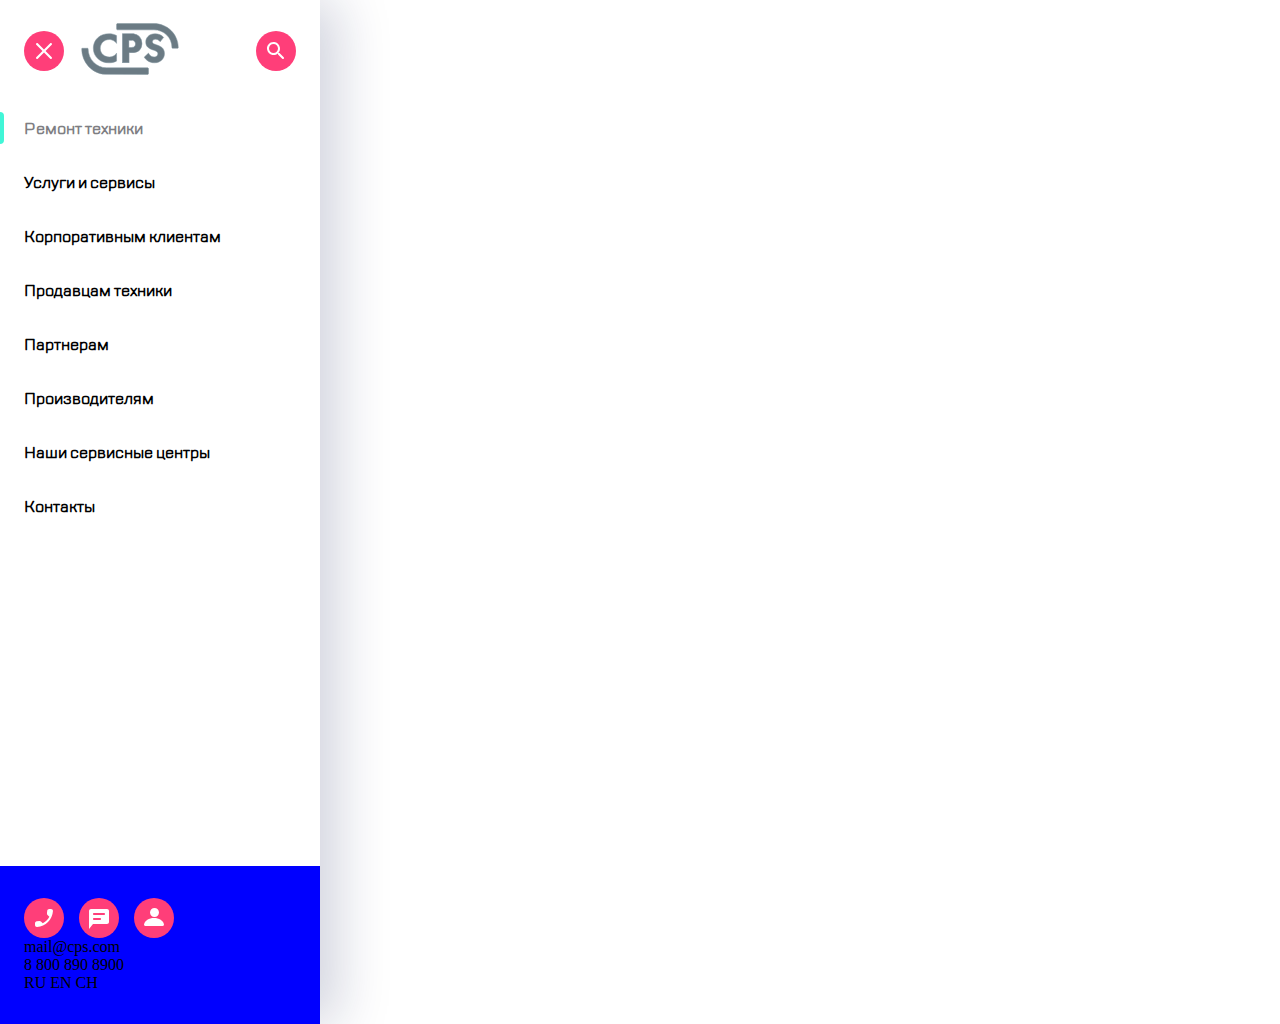
==== menu.html @ 17885fa4 "New menu" ====
<!DOCTYPE html>
<html lang="en">
<head>
    <meta charset="UTF-8">
    <meta http-equiv="X-UA-Compatible" content="IE=edge">
    <meta name="viewport" content="width=device-width, initial-scale=1.0">
    <link rel="stylesheet" href="css/fonts.css">
    <link rel="stylesheet" href="css/style.css">
    <link rel="stylesheet" href="css/menu.css">
    <title>Menu</title>
</head>
<body>
    <div class="menu">
        <div class="menu__header">
            <div class="menu__buttons-header">
                <button type="button" class="button menu__header-open">
                    <img src="svg/burger-open.svg" alt="">
                </button>
                <div class="menu__logo">
                    <a href="./"><img src="svg/logo.svg" alt="Логотип"></a>
                </div>
                <button type="button" class="button menu__header-search">
                    <img src="svg/search.svg" alt="">
                </button>
            </div>
        </div>
        <nav class="menu__nav">
            <ul class="menu__burger">
                <li><a class="menu__item active" href="./">Ремонт техники</a></li>
                <li><a class="menu__item" href="./">Услуги и сервисы</a></li>
                <li><a class="menu__item" href="./">Корпоративным клиентам</a></li>
                <li><a class="menu__item" href="./">Продавцам техники</a></li>
                <li><a class="menu__item" href="./">Партнерам</a></li>
                <li><a class="menu__item" href="./">Производителям</a></li>
                <li><a class="menu__item" href="./">Наши сервисные центры</a></li>
                <li><a class="menu__item" href="./">Контакты</a></li>
            </ul>
        </nav>
        <div class="menu__footer">
            <div class="menu__buttons-footer">
                <button type="button" class="button header__button-call">
                    <img src="svg/call.svg" alt="Звонок">
                </button>
                <button type="button" class="button header__button-message">
                    <img src="svg/message.svg" alt="Чат">
                </button>
                <button type="button" class="button header__button-contact">
                    <img src="svg/contact.svg" alt="Контакты">
                </button>
            </div>
            <div class="menu__mail">mail@cps.com</div>
            <div class="menu__phone">8 800 890 8900</div>
            <div class="menu__lang">RU EN CH</div>
        </div>
    </div>
</body>
</html>
---- css/fonts.css ----
@font-face {
    font-family: 'TT Lakes Regular';
    src: url('../fonts/TTLakes-Regular.eot');
    src: url('../fonts/TTLakes-Regular.eot?#iefix') format('embedded-opentype'),
    url('../fonts/TTLakes-Regular.woff') format('woff'),
    url('../fonts/TTLakes-Regular.ttf') format('truetype');
    font-weight: normal;
    font-style: normal;
}

@font-face {
    font-family: 'TT Lakes Demi';
    src: url('../fonts/TTLakes-DemiBold.eot');
    src: url('../fonts/TTLakes-DemiBold.eot?#iefix') format('embedded-opentype'),
    url('../fonts/TTLakes-DemiBold.woff') format('woff'),
    url('../fonts/TTLakes-DemiBold.ttf') format('truetype');
    font-weight: normal;
    font-style: normal;
}

@font-face {
    font-family: 'TT Lakes ExtraBold';
    src: url('../fonts/TTLakes-ExtraBold.eot');
    src: url('../fonts/TTLakes-ExtraBold.eot?#iefix') format('embedded-opentype'),
    url('../fonts/TTLakes-ExtraBold.woff') format('woff'),
    url('../fonts/TTLakes-ExtraBold.ttf') format('truetype');
    font-weight: normal;
    font-style: normal;
}

@font-face {
    font-family: 'TT Lakes Bold';
    src: url('../fonts/TTLakes-Bold.eot');
    src: url('../fonts/TTLakes-Bold.eot?#iefix') format('embedded-opentype'),
    url('../fonts/TTLakes-Bold.woff') format('woff'),
    url('../fonts/TTLakes-Bold.ttf') format('truetype');
    font-weight: normal;
    font-style: normal;
}
---- css/style.css ----
html {
    box-sizing: border-box;
}
*, *::after, *::before {
    box-sizing: inherit;
}    

body {
    margin: 0;
    padding: 0;
    overflow-x: hidden;
    min-width: 320px;
}

a {
    text-decoration: none;
    color: inherit;
}

.container {
    margin: 0 auto;
    max-width: 1120px;
}

/* Header */

.header__inner {
    min-height: 88px;
    display: flex;
    align-items: center;
    justify-content: space-between;
    position: relative;
}

.header__inner a {
    display: block;
}

.header__container {
    display: flex;
    justify-content: center;
    align-items: center;
    padding: 18px 16px;
}

.stick__left {
    display: none;
}
.stick__right {
    margin-right: 20px;
}


.header__logo {
    margin-left: 17px;
    position: relative;
}

.button {
    width: 40px;
    height: 40px;
    padding: 0;
    border: none;
    color: inherit;
    background-color: inherit;
}

.button:hover {
    cursor: pointer;
    opacity: 0.75;
    transform: scale(1.05);
}

.button:active {
    cursor: pointer;
    transform: scale(0.97);
}

.header__new-buttons {
    flex-grow: 1;
    display: flex;
    align-items: center;
    justify-content: flex-end;
}
.header__button-contact {
    display: none;
    margin-right: 20px;
}
.header__button-message,
.header__button-call {
    margin-right: 15px;
    display: none;
}

.header__button-repair {
    margin-left: auto;
    margin-right: 16px;
}

/* Main */

.main {
    border-top: 1px solid #D9FFF5;
    background-color: #F8F8F8;
    min-height: 509px;
}

.main__title-container {
    margin: 25px 16px;
    position: relative;
    display: flex;
    justify-content: space-between;
    position: relative;
}

.main__title-icons {
    display: flex;
    margin-right: 20px;
}

.main__title {
    font-family: 'TT Lakes Bold';
    font-size: 26px;
    margin: 0;
}

.main__title-container::before {
    content: "";
    display: block;
    width: 4px;
    height: 40px;
    background-color: #41F6D7;
    position: absolute;
    left: -16px;
    top: -3px;
    border-bottom-right-radius: 5px;
    border-top-right-radius: 5px;
}

.main__title-repair,
.main__title-checkstatus {
    display: none;
}

.main__title-text {
    font-family: 'TT Lakes Demi';
    font-size: 16px;
    align-self: center;
    margin: 0 15px;
}

.main__menu-wrapper {
    display: flex;
    align-items: center;
}

.main__scroller {
    list-style-type: none;
    margin: 0;
    padding: 0;
    display: flex;
    flex-wrap: nowrap;
    overflow: scroll;
    white-space: nowrap;

}
.main__scroller::-webkit-scrollbar {
    width: 0;
} 

.menu__link {
    font-family: 'TT Lakes Regular';
    font-size: 16px;
    padding: 8px 15px;
    border: 2px solid #F8F8F8;;
    background-color: #F8F8F8;
    color: #7E7E82;
}
.menu__link:first-child {
    margin-left: 15px;
}

.menu__link:hover {
    cursor: pointer;
    border: 2px solid #B8FFEC;
    border-radius: 6px;
    background-color: #fff;
}
.menu__link:focus {
    background-color: #fff;
    border: 2px solid #B8FFEC;
    border-radius: 6px;
}

.main__content {
    display: flex;
    flex-wrap: wrap;
    justify-content: space-around;


}

.main__article {
    font-family: 'TT Lakes Regular';
    font-size: 14px;
    padding: 10px 20px 15px 16px;
}

.main__article-wrapper {
    width: auto;
    height: 90px;
    overflow: hidden;
}

.main__article-text {
    margin: 0;
}

.main__spoiler-wrapper {
    align-self: start;
    margin: 30px;
    position: relative;
}

.main__spoiler-wrapper:hover {
    cursor: pointer;
}

.main__spoiler-btn {
    border: none;
    margin: 0;
    padding: 0;
    background-color: inherit;
    font: inherit;
}

.main__spoiler {
    font-family: 'TT Lakes Demi';
    font-size: 16px;
    margin: 20px 30px 0px 35px;
    display: block;
    position: relative;
}

.main__spoiler:hover {
    cursor: pointer;
}

.main__read-more {
    width: 1px;
    height: 1px;
    overflow: hidden;
    position: absolute;
    clip: rect(0 0 0 0);
}

.main__spoiler::before {
    content: "";
    display: block;
    width: 7px;
    height: 7px;
    position: absolute;
    border-top: 2px solid #41F6D7;
    border-right: 2px solid #41F6D7;
    border-radius: 1px;
    margin-right: 60px;
    transform: rotate(135deg);
    left: -25px;
    top: 3px;
}
.main__spoiler::after {
    content: "";
    display: block;
    width: 7px;
    height: 7px;
    position: absolute;
    border-top: 2px solid #41F6D7;
    border-right: 2px solid #41F6D7;
    border-radius: 1px;
    margin-right: 60px;
    transform: rotate(135deg);
    left: -25px;
    top: 10px;
}

.main__read-more:checked + .main__article-wrapper {
    overflow: visible;
    height: auto;
}

.main__read-more:checked ~ .main__spoiler::after {
    transform: rotate(-45deg);
    left: -20px;
    top: 4px;
}
.main__read-more:checked ~ .main__spoiler::before {
    transform: rotate(-45deg);
    left: -20px;
    top: 11px;
}

.main__background-company {
    width: 320px;
    height: 175px;
}

/* 325px */

@media (min-width: 325px) {
    .main__background-company {
        border-radius: 5px;
    }
}

/* 400px */

@media (min-width: 400px) {
    .header__button-contact {
        display: flex;
    }
}

/* 450px */

@media (min-width: 450px) {
    .header__button-message {
        display: flex;
    }
    .main__article-wrapper {
        height: 70px;
    }
}

/* 500px */

@media (min-width: 500px) {
    .header__button-call {
        display: flex;
    }
    .header__logo {
        margin-left: 20px;
    }
    .stick__left {
        display: block;
        margin-left: 20px;
    }
}

/* 600px */

@media (min-width: 600px) {
    .main__content {
        flex-wrap: nowrap;
    }
    .main__article {
        padding-top: 20px;
    }
    .main__article-wrapper {
        height: 130px;   
    }
    .main__background-wrapper {
        padding-top: 15px;
        padding-right: 15px;
    }
}

/* 768px */

@media (min-width: 768px) {
    .header__container {
        padding: 20px 24px;
    }
    .main__article-wrapper {
        height: 130px;
    }
    .main__title {
        margin-left: 24px;
    }
    .menu__link:first-child {
        margin-left: 25px;
    }
    .main__background-wrapper {
        padding: 15px;
        padding-right: 25px;
    }
    .main__background-company {
        width: 360px;
        height: 200px;
        
    }
    .main__text-part1 {
        display: inherit;
    }
    .main__article {
        padding-right: 30px;
        padding-left: 24px;
    }
    .main__spoiler {
        margin-top: 10px;
    }
}

/* 1120px */

@media (min-width: 1120px) {
    .header {
        display: none;
    }
    .main {
        padding-top: 40px;
    }
    .main__content {
        justify-content: space-between;
    }
    .main__title {
        margin-left: 32px;
    }
    .main__title-icons {
        margin-right: 32px;
    }
    .main__article-wrapper {
        height: 150px;
    }
    .main__article {
        padding-left: 32px;
        padding-right: 20px;
    }
    .main__background-company {
        width: 530px;
        height: 290px;
    }
    .main__text-part2 {
        display: inherit;
    }
    .main__title-repair,
    .main__title-checkstatus {
        display: flex;
    }
    .main__menu-wrapper {
        padding-top: 10px;
    }
    .menu__link:first-child {
        margin-left: 0;
    }
    .main__scroller {
        flex-wrap: wrap;
    }
    .main__scroller {
        margin-left: 30px;
    }
}
---- css/menu.css ----
.menu {
    width: 320px;
    height: 1024px;
    display: flex;
    flex-direction: column;
    box-shadow: -2px 0px 4px rgba(69, 79, 126, 0.02), 16px 0px 52px rgba(14, 24, 80, 0.2);
}

.menu__burger {
    padding: 0;
    margin: 0;
    list-style: none;
}

.menu__header {
    padding: 23px 24px;

}

.menu__buttons-header {
    display: flex;
    align-items: center;
}

.header__menu-burger {
    margin-left: auto;
}

.menu__logo {
    margin-left: 17px;
}

.menu__header-search {
    margin-left: auto;
}

.menu__nav {
    flex-grow: 1;
}

.menu__item {
    display: block;
    padding: 16px 24px;
    position: relative;
    font-family: 'TT Lakes Regular';
    font-weight: 600;
}

.menu__item:hover {
    background-color: #41f6d82f;
    color:#FF3E79;
    border-radius: 30px;

}

.menu__item.active {
    color: #7E7E82;
}

.menu__item.active::before {
    content: "";
    display: block;
    width: 4px;
    height: 32px;
    position: absolute;
    background-color: #41F6D7;
    left: 0;
    top: 10px;
    border-bottom-right-radius: 5px;
    border-top-right-radius: 5px;
}

.menu__footer {
    background-color: blue;
    display: flex;
    flex-direction: column;
    align-items: flex-start;
    padding: 32px 24px;
}

.menu__buttons-footer {
    display: flex;
}

.menu__mail {

}

.menu__phone {
    
}

.menu__lang {
    
}
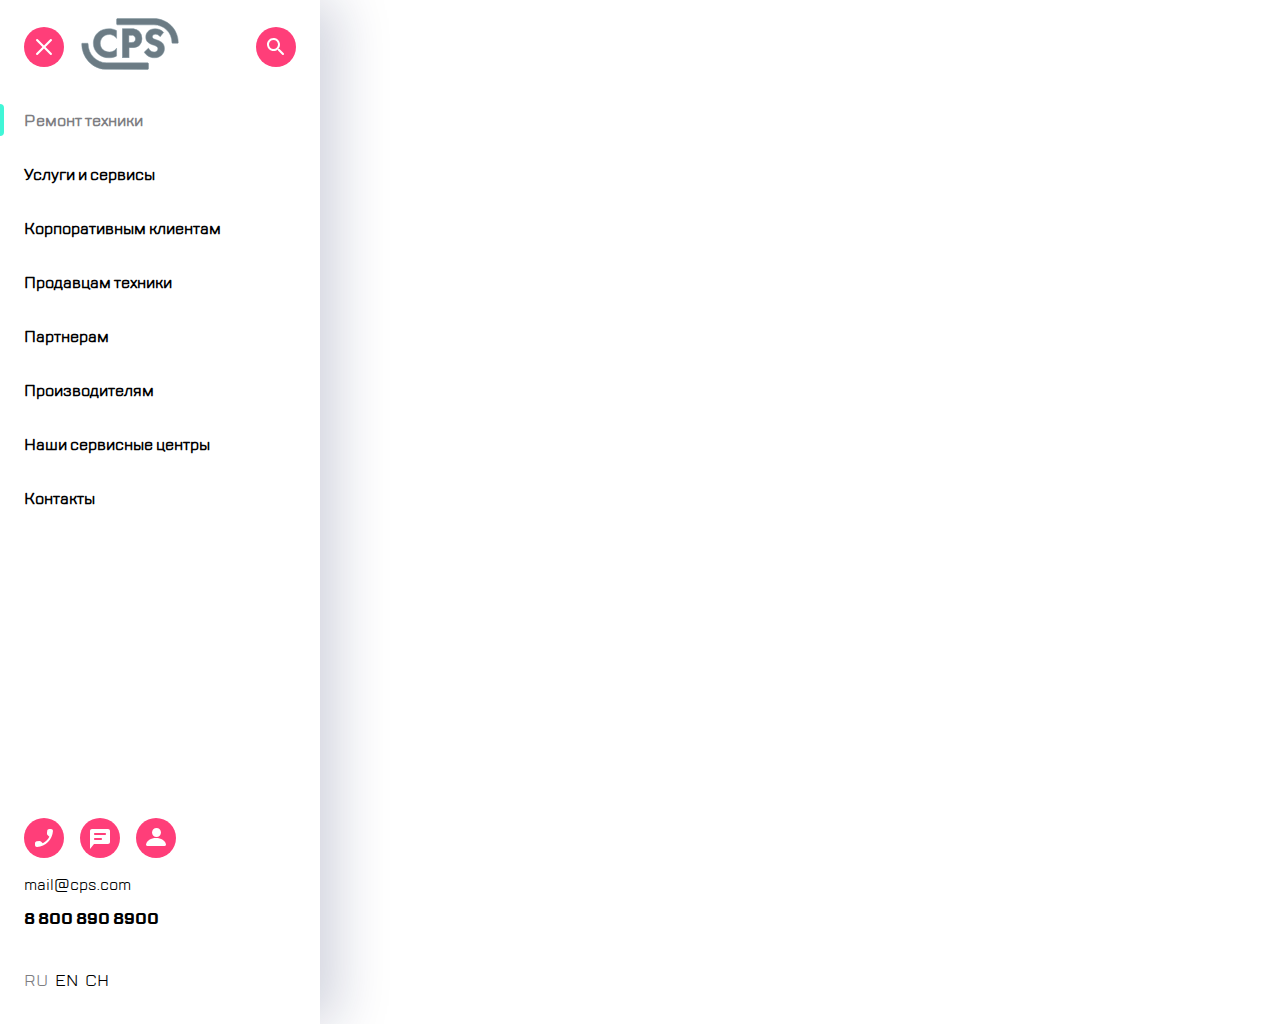
==== commit f0299c5c: "Last" ====
--- a/menu.html
+++ b/menu.html
@@ -38,19 +38,23 @@
         </nav>
         <div class="menu__footer">
             <div class="menu__buttons-footer">
-                <button type="button" class="button header__button-call">
+                <button type="button" class="button menu__button-call">
                     <img src="svg/call.svg" alt="Звонок">
                 </button>
-                <button type="button" class="button header__button-message">
+                <button type="button" class="button menu__button-message">
                     <img src="svg/message.svg" alt="Чат">
                 </button>
-                <button type="button" class="button header__button-contact">
+                <button type="button" class="button menu__button-contact">
                     <img src="svg/contact.svg" alt="Контакты">
                 </button>
             </div>
             <div class="menu__mail">mail@cps.com</div>
             <div class="menu__phone">8 800 890 8900</div>
-            <div class="menu__lang">RU EN CH</div>
+            <div class="menu__lang">
+                <div class="menu__lang-ru lang-active">RU</div>
+                <div class="menu__lang-en">EN</div>
+                <div class="menu__lang-ch">CH</div>
+            </div>
         </div>
     </div>
 </body>
--- a/css/menu.css
+++ b/css/menu.css
@@ -4,6 +4,7 @@
     display: flex;
     flex-direction: column;
     box-shadow: -2px 0px 4px rgba(69, 79, 126, 0.02), 16px 0px 52px rgba(14, 24, 80, 0.2);
+    font-family: 'TT Lakes Regular';
 }
 
 .menu__burger {
@@ -13,7 +14,7 @@
 }
 
 .menu__header {
-    padding: 23px 24px;
+    padding: 18px 24px;
 
 }
 
@@ -42,15 +43,7 @@
     display: block;
     padding: 16px 24px;
     position: relative;
-    font-family: 'TT Lakes Regular';
     font-weight: 600;
-}
-
-.menu__item:hover {
-    background-color: #41f6d82f;
-    color:#FF3E79;
-    border-radius: 30px;
-
 }
 
 .menu__item.active {
@@ -70,8 +63,16 @@
     border-top-right-radius: 5px;
 }
 
+.menu__item:hover {
+    background-color: #6B7B84;
+    transform: translate(10px, 5px);
+    box-shadow: 10px 5px 15px 5px rgba(0,0,0,0.4);
+    border-radius: 5px;
+    color: white;
+    transition: all 0.2s ease-in;
+}
+
 .menu__footer {
-    background-color: blue;
     display: flex;
     flex-direction: column;
     align-items: flex-start;
@@ -82,15 +83,33 @@
     display: flex;
 }
 
+.menu__button-call,
+.menu__button-message {
+    margin-right: 16px;
+}
+
 .menu__mail {
-
+    margin-top: 16px;
 }
 
 .menu__phone {
-    
+    margin-top: 12px;
+    font-family: 'TT Lakes Bold';
 }
 
 .menu__lang {
-    
+    display: flex;
+    margin-top: 40px;
 }
 
+.menu__lang-ru {
+    margin-right: 7px;
+}
+
+.menu__lang-en {
+    margin-right: 7px;
+}
+
+.lang-active {
+    color: #7E7E82;
+}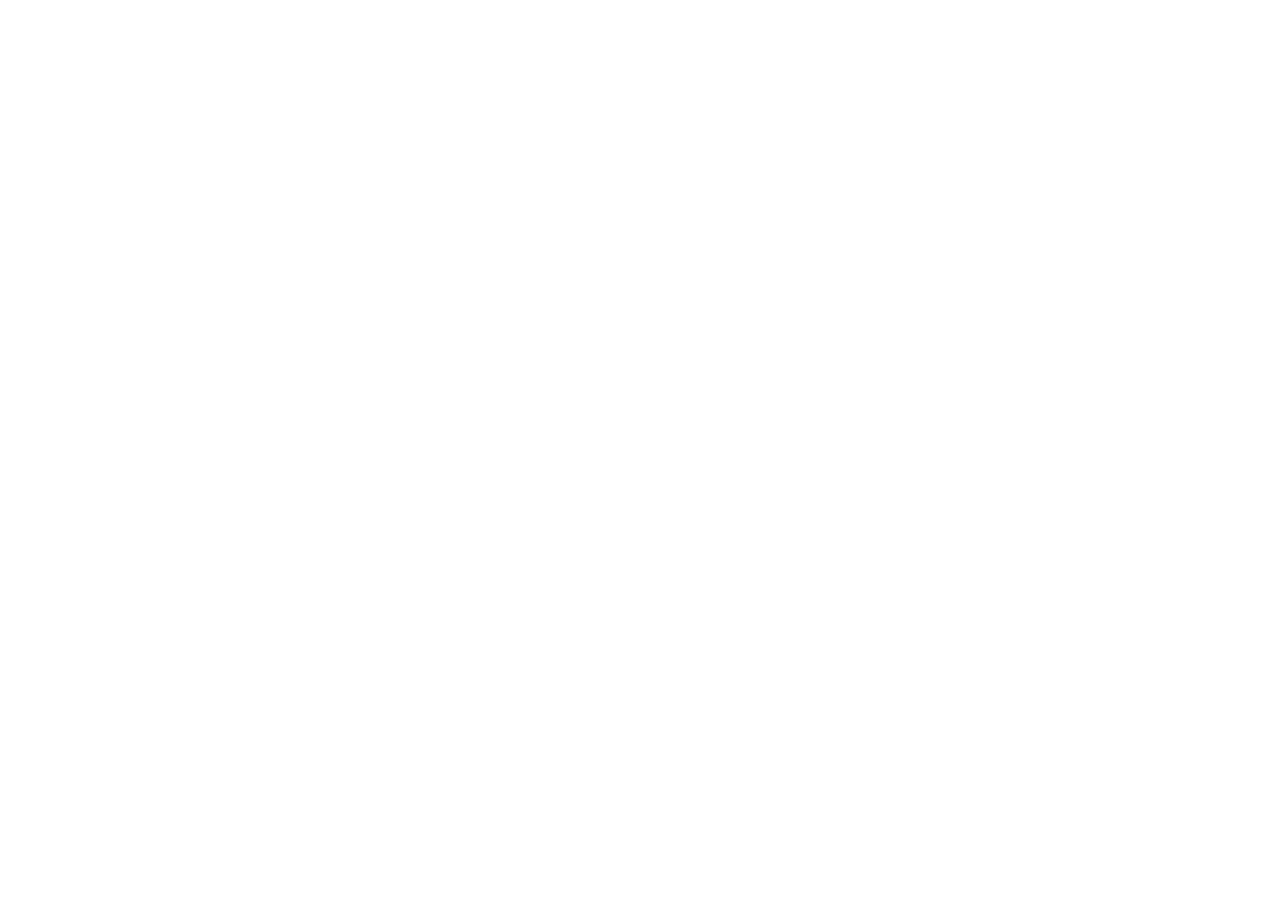
==== commit 7123f35f: "Main" ====
--- a/menu.html
+++ b/menu.html
@@ -10,52 +10,6 @@
     <title>Menu</title>
 </head>
 <body>
-    <div class="menu">
-        <div class="menu__header">
-            <div class="menu__buttons-header">
-                <button type="button" class="button menu__header-open">
-                    <img src="svg/burger-open.svg" alt="">
-                </button>
-                <div class="menu__logo">
-                    <a href="./"><img src="svg/logo.svg" alt="Логотип"></a>
-                </div>
-                <button type="button" class="button menu__header-search">
-                    <img src="svg/search.svg" alt="">
-                </button>
-            </div>
-        </div>
-        <nav class="menu__nav">
-            <ul class="menu__burger">
-                <li><a class="menu__item active" href="./">Ремонт техники</a></li>
-                <li><a class="menu__item" href="./">Услуги и сервисы</a></li>
-                <li><a class="menu__item" href="./">Корпоративным клиентам</a></li>
-                <li><a class="menu__item" href="./">Продавцам техники</a></li>
-                <li><a class="menu__item" href="./">Партнерам</a></li>
-                <li><a class="menu__item" href="./">Производителям</a></li>
-                <li><a class="menu__item" href="./">Наши сервисные центры</a></li>
-                <li><a class="menu__item" href="./">Контакты</a></li>
-            </ul>
-        </nav>
-        <div class="menu__footer">
-            <div class="menu__buttons-footer">
-                <button type="button" class="button menu__button-call">
-                    <img src="svg/call.svg" alt="Звонок">
-                </button>
-                <button type="button" class="button menu__button-message">
-                    <img src="svg/message.svg" alt="Чат">
-                </button>
-                <button type="button" class="button menu__button-contact">
-                    <img src="svg/contact.svg" alt="Контакты">
-                </button>
-            </div>
-            <div class="menu__mail">mail@cps.com</div>
-            <div class="menu__phone">8 800 890 8900</div>
-            <div class="menu__lang">
-                <div class="menu__lang-ru lang-active">RU</div>
-                <div class="menu__lang-en">EN</div>
-                <div class="menu__lang-ch">CH</div>
-            </div>
-        </div>
-    </div>
+    
 </body>
 </html>--- a/css/style.css
+++ b/css/style.css
@@ -25,18 +25,6 @@
 
 /* Header */
 
-.header__inner {
-    min-height: 88px;
-    display: flex;
-    align-items: center;
-    justify-content: space-between;
-    position: relative;
-}
-
-.header__inner a {
-    display: block;
-}
-
 .header__container {
     display: flex;
     justify-content: center;
@@ -58,8 +46,7 @@
 }
 
 .button {
-    width: 40px;
-    height: 40px;
+    display: flex;
     padding: 0;
     border: none;
     color: inherit;
@@ -69,7 +56,7 @@
 .button:hover {
     cursor: pointer;
     opacity: 0.75;
-    transform: scale(1.05);
+
 }
 
 .button:active {
@@ -83,12 +70,12 @@
     align-items: center;
     justify-content: flex-end;
 }
-.header__button-contact {
+.header__new-buttons .button:nth-child(3) {
     display: none;
     margin-right: 20px;
 }
-.header__button-message,
-.header__button-call {
+.header__new-buttons .button:nth-child(1),
+.header__new-buttons .button:nth-child(2) {
     margin-right: 15px;
     display: none;
 }
@@ -107,16 +94,15 @@
 }
 
 .main__title-container {
-    margin: 25px 16px;
     position: relative;
     display: flex;
     justify-content: space-between;
     position: relative;
+    padding: 24px 16px;
 }
 
 .main__title-icons {
     display: flex;
-    margin-right: 20px;
 }
 
 .main__title {
@@ -132,8 +118,8 @@
     height: 40px;
     background-color: #41F6D7;
     position: absolute;
-    left: -16px;
-    top: -3px;
+    left: 0;
+    top: 20px;
     border-bottom-right-radius: 5px;
     border-top-right-radius: 5px;
 }
@@ -150,12 +136,12 @@
     margin: 0 15px;
 }
 
-.main__menu-wrapper {
+.main__nav {
     display: flex;
     align-items: center;
 }
 
-.main__scroller {
+.main__list {
     list-style-type: none;
     margin: 0;
     padding: 0;
@@ -165,11 +151,11 @@
     white-space: nowrap;
 
 }
-.main__scroller::-webkit-scrollbar {
+.main__list::-webkit-scrollbar {
     width: 0;
 } 
 
-.menu__link {
+.main__link {
     font-family: 'TT Lakes Regular';
     font-size: 16px;
     padding: 8px 15px;
@@ -177,17 +163,17 @@
     background-color: #F8F8F8;
     color: #7E7E82;
 }
-.menu__link:first-child {
+.main__link:first-child {
     margin-left: 15px;
 }
 
-.menu__link:hover {
+.main__link:hover {
     cursor: pointer;
     border: 2px solid #B8FFEC;
     border-radius: 6px;
     background-color: #fff;
 }
-.menu__link:focus {
+.main__link:focus {
     background-color: #fff;
     border: 2px solid #B8FFEC;
     border-radius: 6px;
@@ -217,14 +203,10 @@
     margin: 0;
 }
 
-.main__spoiler-wrapper {
-    align-self: start;
-    margin: 30px;
+.main__spoiler {
+    margin: 20px 30px 0px 35px;
+    display: block;
     position: relative;
-}
-
-.main__spoiler-wrapper:hover {
-    cursor: pointer;
 }
 
 .main__spoiler-btn {
@@ -233,29 +215,11 @@
     padding: 0;
     background-color: inherit;
     font: inherit;
-}
-
-.main__spoiler {
     font-family: 'TT Lakes Demi';
     font-size: 16px;
-    margin: 20px 30px 0px 35px;
-    display: block;
-    position: relative;
-}
-
-.main__spoiler:hover {
-    cursor: pointer;
-}
-
-.main__read-more {
-    width: 1px;
-    height: 1px;
-    overflow: hidden;
-    position: absolute;
-    clip: rect(0 0 0 0);
-}
-
-.main__spoiler::before {
+}
+
+.main__spoiler-btn::before {
     content: "";
     display: block;
     width: 7px;
@@ -269,7 +233,7 @@
     left: -25px;
     top: 3px;
 }
-.main__spoiler::after {
+.main__spoiler-btn::after {
     content: "";
     display: block;
     width: 7px;
@@ -284,27 +248,146 @@
     top: 10px;
 }
 
-.main__read-more:checked + .main__article-wrapper {
-    overflow: visible;
-    height: auto;
-}
-
-.main__read-more:checked ~ .main__spoiler::after {
-    transform: rotate(-45deg);
-    left: -20px;
-    top: 4px;
-}
-.main__read-more:checked ~ .main__spoiler::before {
-    transform: rotate(-45deg);
-    left: -20px;
-    top: 11px;
-}
-
 .main__background-company {
     width: 320px;
     height: 175px;
 }
 
+/* Menu */
+
+.menu {
+    width: 320px;
+    height: 100vh;
+    display: flex;
+    flex-direction: column;
+    box-shadow: -2px 0px 4px rgba(69, 79, 126, 0.02), 16px 0px 52px rgba(14, 24, 80, 0.2);
+    font-family: 'TT Lakes Regular';
+    position: absolute;
+    left: 0;
+    top: 0;
+    z-index: 100;
+    background-color: white;
+    visibility: hidden;
+}
+
+.menu.open {
+    visibility: visible;
+}
+
+.menu__burger {
+    padding: 0;
+    margin: 0;
+    list-style: none;
+}
+
+.menu__header {
+    padding: 18px 24px;
+
+}
+
+.menu__buttons-header {
+    display: flex;
+    align-items: center;
+}
+
+.header__menu-burger {
+    margin-left: auto;
+}
+
+.menu__logo {
+    margin-left: 17px;
+}
+
+.menu__header-search {
+    margin-left: auto;
+}
+
+.menu__nav {
+    flex-grow: 1;
+}
+
+.menu__item {
+    display: block;
+    padding: 16px 24px;
+    position: relative;
+    font-weight: 600;
+}
+
+.menu__item.active {
+    color: #7E7E82;
+}
+
+.menu__item.active::before {
+    content: "";
+    display: block;
+    width: 4px;
+    height: 32px;
+    position: absolute;
+    background-color: #41F6D7;
+    left: 0;
+    top: 10px;
+    border-bottom-right-radius: 5px;
+    border-top-right-radius: 5px;
+}
+
+.menu__item:hover {
+    background-color: #6B7B84;
+    transform: translate(10px, 5px);
+    box-shadow: 10px 5px 15px 5px rgba(0,0,0,0.4);
+    border-radius: 5px;
+    color: white;
+    transition: all 0.2s ease-in;
+}
+
+.menu__footer {
+    display: flex;
+    flex-direction: column;
+    align-items: flex-start;
+    padding: 32px 24px;
+}
+
+.menu__buttons-footer {
+    display: flex;
+}
+
+.menu__button-call,
+.menu__button-message {
+    margin-right: 16px;
+}
+
+.menu__mail {
+    margin-top: 16px;
+}
+
+.menu__phone {
+    margin-top: 12px;
+    font-family: 'TT Lakes Bold';
+}
+
+.menu__language {
+    display: flex;
+    margin-top: 40px;
+}
+
+.menu__link {
+    padding: 0;
+    border: none;
+    background-color: inherit;
+    font: inherit;
+    margin-right: 7px;
+}
+
+.menu__link:hover {
+    cursor: pointer;
+    transform: scale(1.1);
+    filter: drop-shadow(1px 1px 1px black);
+}
+
+.menu__link--active {
+    color: #7E7E82;
+}
+
+
 /* 325px */
 
 @media (min-width: 325px) {
@@ -316,7 +399,7 @@
 /* 400px */
 
 @media (min-width: 400px) {
-    .header__button-contact {
+    .header__new-buttons .button:nth-child(3) {
         display: flex;
     }
 }
@@ -324,7 +407,7 @@
 /* 450px */
 
 @media (min-width: 450px) {
-    .header__button-message {
+    .header__new-buttons .button:nth-child(2) {
         display: flex;
     }
     .main__article-wrapper {
@@ -335,7 +418,7 @@
 /* 500px */
 
 @media (min-width: 500px) {
-    .header__button-call {
+    .header__new-buttons .button:nth-child(1) {
         display: flex;
     }
     .header__logo {
@@ -371,13 +454,13 @@
     .header__container {
         padding: 20px 24px;
     }
+    .main__title-container {
+        padding: 24px;
+    }
     .main__article-wrapper {
         height: 130px;
     }
-    .main__title {
-        margin-left: 24px;
-    }
-    .menu__link:first-child {
+    .main__link:first-child {
         margin-left: 25px;
     }
     .main__background-wrapper {
@@ -408,16 +491,16 @@
         display: none;
     }
     .main {
-        padding-top: 40px;
+        padding-top: 0px;
     }
     .main__content {
         justify-content: space-between;
     }
-    .main__title {
-        margin-left: 32px;
-    }
-    .main__title-icons {
-        margin-right: 32px;
+    .main__title-container {
+        padding: 42px 32px 10px 32px;
+    }
+    .main__title-container::before {
+        top: 40px;
     }
     .main__article-wrapper {
         height: 150px;
@@ -437,16 +520,17 @@
     .main__title-checkstatus {
         display: flex;
     }
-    .main__menu-wrapper {
-        padding-top: 10px;
-    }
-    .menu__link:first-child {
+    .main__link:first-child {
         margin-left: 0;
     }
-    .main__scroller {
+    .main__list {
         flex-wrap: wrap;
     }
-    .main__scroller {
+    .main__list {
         margin-left: 30px;
     }
+    .menu,
+    .menu.open {
+        visibility: hidden;
+    }
 }